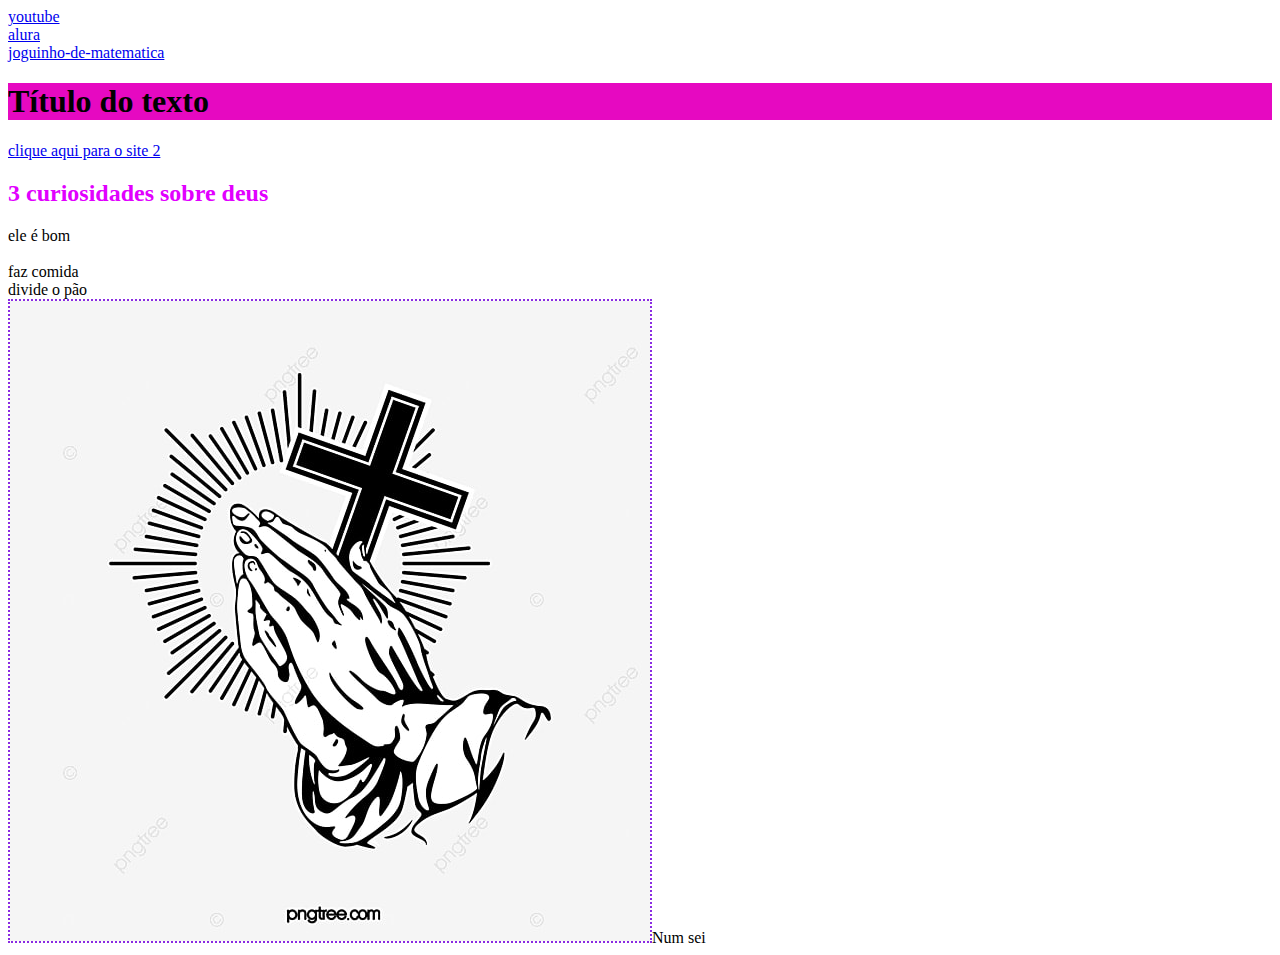
==== index.html @ e6341722 "a" ====
<!DOCTYPE html> <!--versão 5 do html-->

<html lang="pt-br"> <!--origem do site, Brasil-->
    <head> <!--cabeça invísivel do site-->
        <meta charset="UTF-8"><!--simbolos de outros países-->
    
        <title>Uruguay</title> <!--título da aba-->

       <link rel="stylesheet" href="style.css"> <!--conectar css no html-->
    </head>

    <body> <!--conteúdo visivel-->
        <header>

<li>
                <a href="https://www.youtube.com/">youtube<a/>
            </li>
            <li>
                <a href="https://www.alura.com.br/">alura<a/>
            </li>
            <li>
                <a href="https://www.coquinhos.com/tag/jogos-de-matematica/">joguinho-de-matematica<a/>
            </li>
        

            <h1 style="background-color: rgb(230, 9, 193);">Título do texto</h1>
            
            <footer class="rodape"
            <h2>
                <a href="index2.html">clique aqui para o site 2</a>
            </h2>
            <main>
                <div>
                    <h2>3 curiosidades sobre deus</h2>
                </ol>
                    <li>ele é bom<li>
                        <li>faz comida</li>
                        <li>divide o pão</li>
                    </li>
            
                </ol>
            </main>
            <img src="deus.jpg" alt="" id="img-deus"
            <img src="panda.webp" alt="" id="pandinha"
            <h1>Num sei</h1>
        </header>
        <main class="principal">

         <!--formatação de texto-->
            
            
        </main>
</body>
</html>
---- style.css ----
h2{
    color:rgb(225, 0, 255)
}
#img-deus{
    border: 2px blueviolet dotted;
}
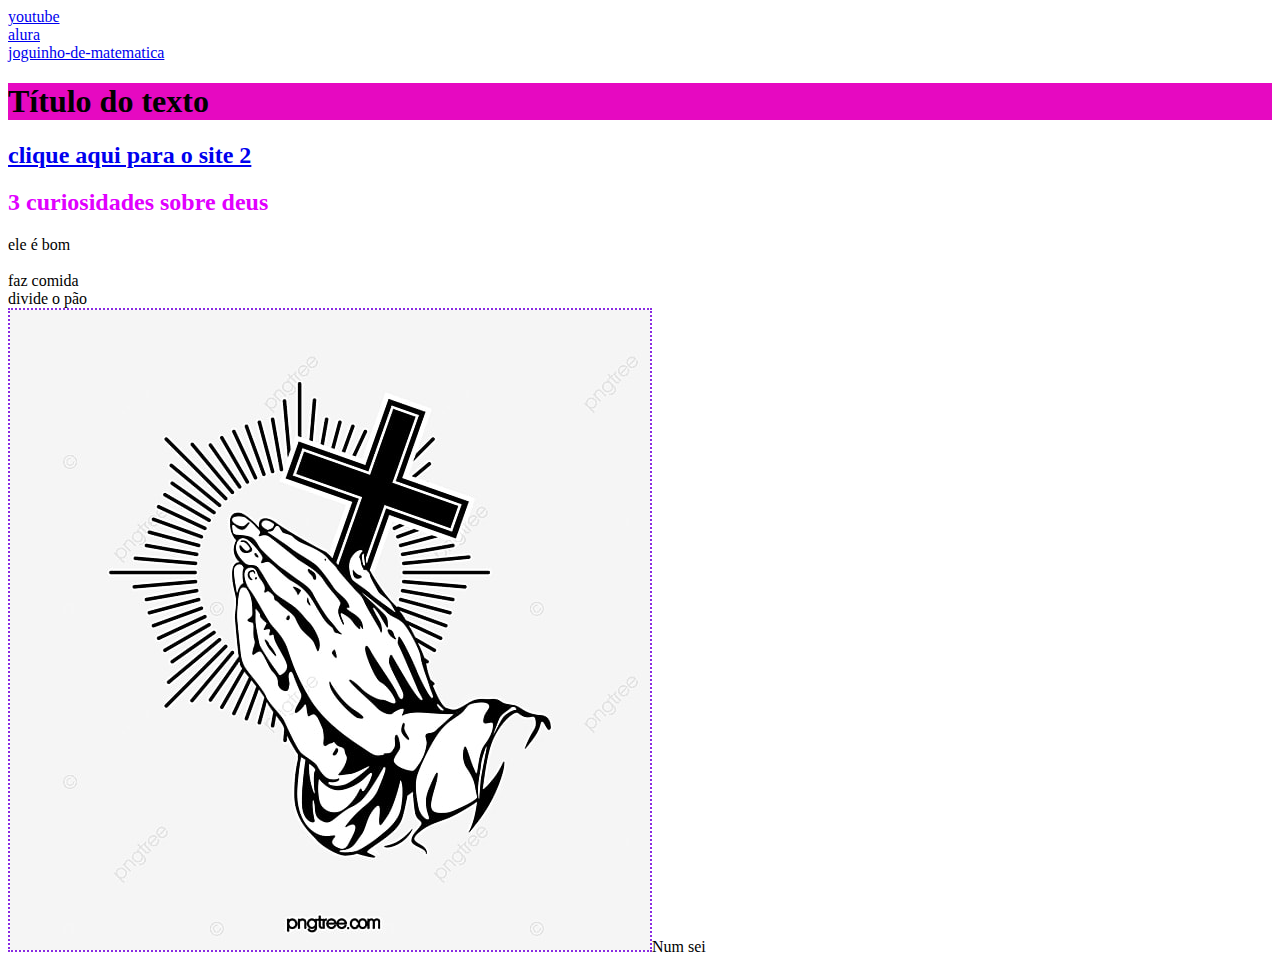
==== commit 60ea8eb2: "safaf" ====
--- a/index.html
+++ b/index.html
@@ -12,7 +12,7 @@
     <body> <!--conteúdo visivel-->
         <header>
 
-<li>
+            <li>
                 <a href="https://www.youtube.com/">youtube<a/>
             </li>
             <li>
@@ -25,7 +25,7 @@
 
             <h1 style="background-color: rgb(230, 9, 193);">Título do texto</h1>
             
-            <footer class="rodape"
+            <footer class="rodape"></footer>
             <h2>
                 <a href="index2.html">clique aqui para o site 2</a>
             </h2>
@@ -41,7 +41,7 @@
                 </ol>
             </main>
             <img src="deus.jpg" alt="" id="img-deus"
-            <img src="panda.webp" alt="" id="pandinha"
+            <img src="gatinnn.jpg" alt="" id="img-gatin"
             <h1>Num sei</h1>
         </header>
         <main class="principal">
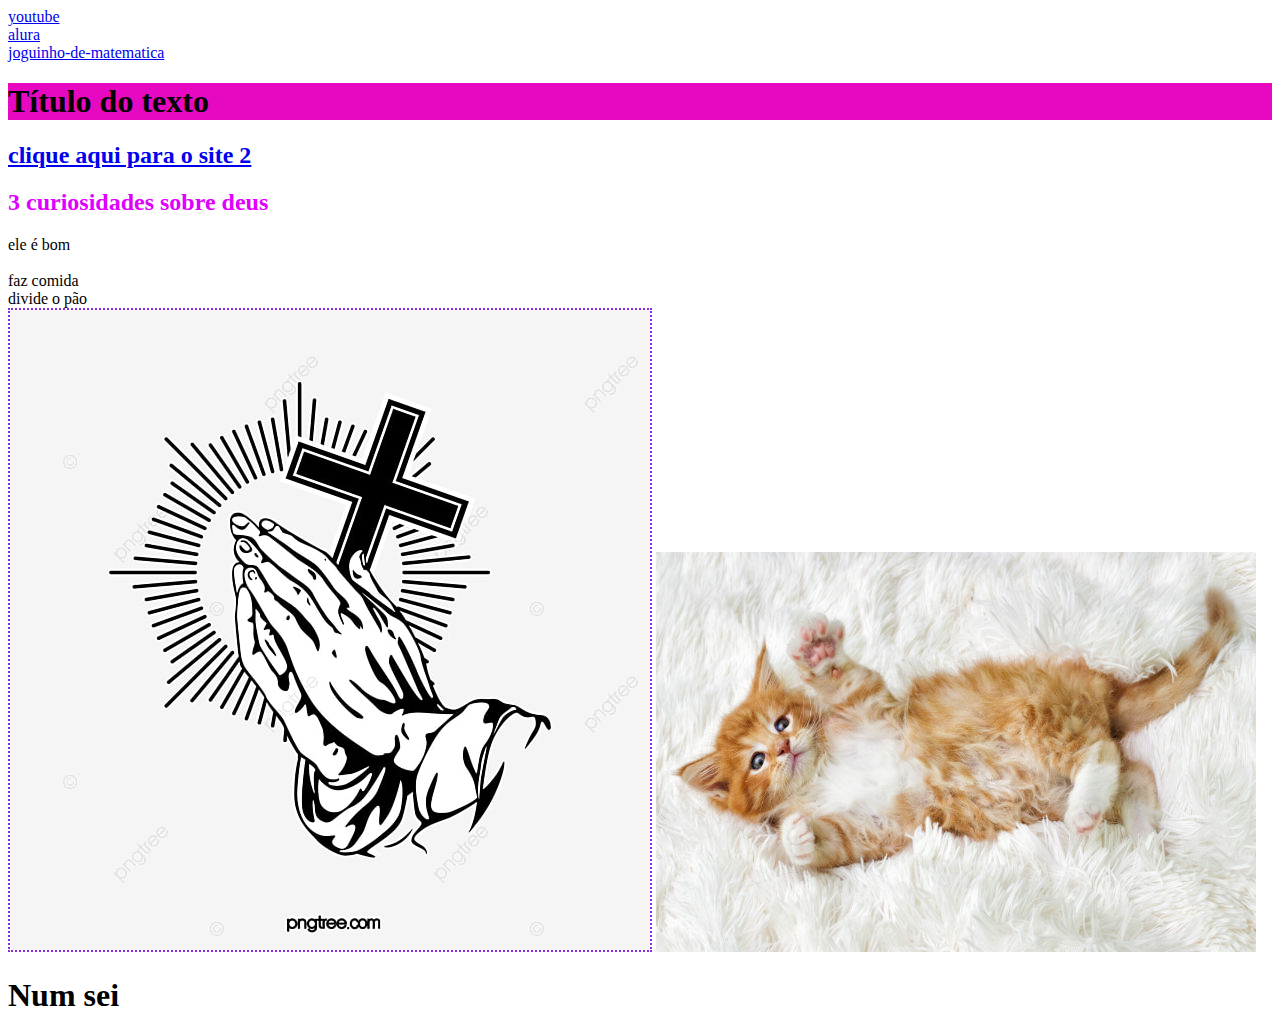
==== commit b360e29b: "a" ====
--- a/index.html
+++ b/index.html
@@ -40,8 +40,8 @@
             
                 </ol>
             </main>
-            <img src="deus.jpg" alt="" id="img-deus"
-            <img src="gatinnn.jpg" alt="" id="img-gatin"
+            <img src="deus.jpg" alt="" id="img-deus">
+            <img src="gatinnn.jpg" alt="" id="img-gatin">
             <h1>Num sei</h1>
         </header>
         <main class="principal">
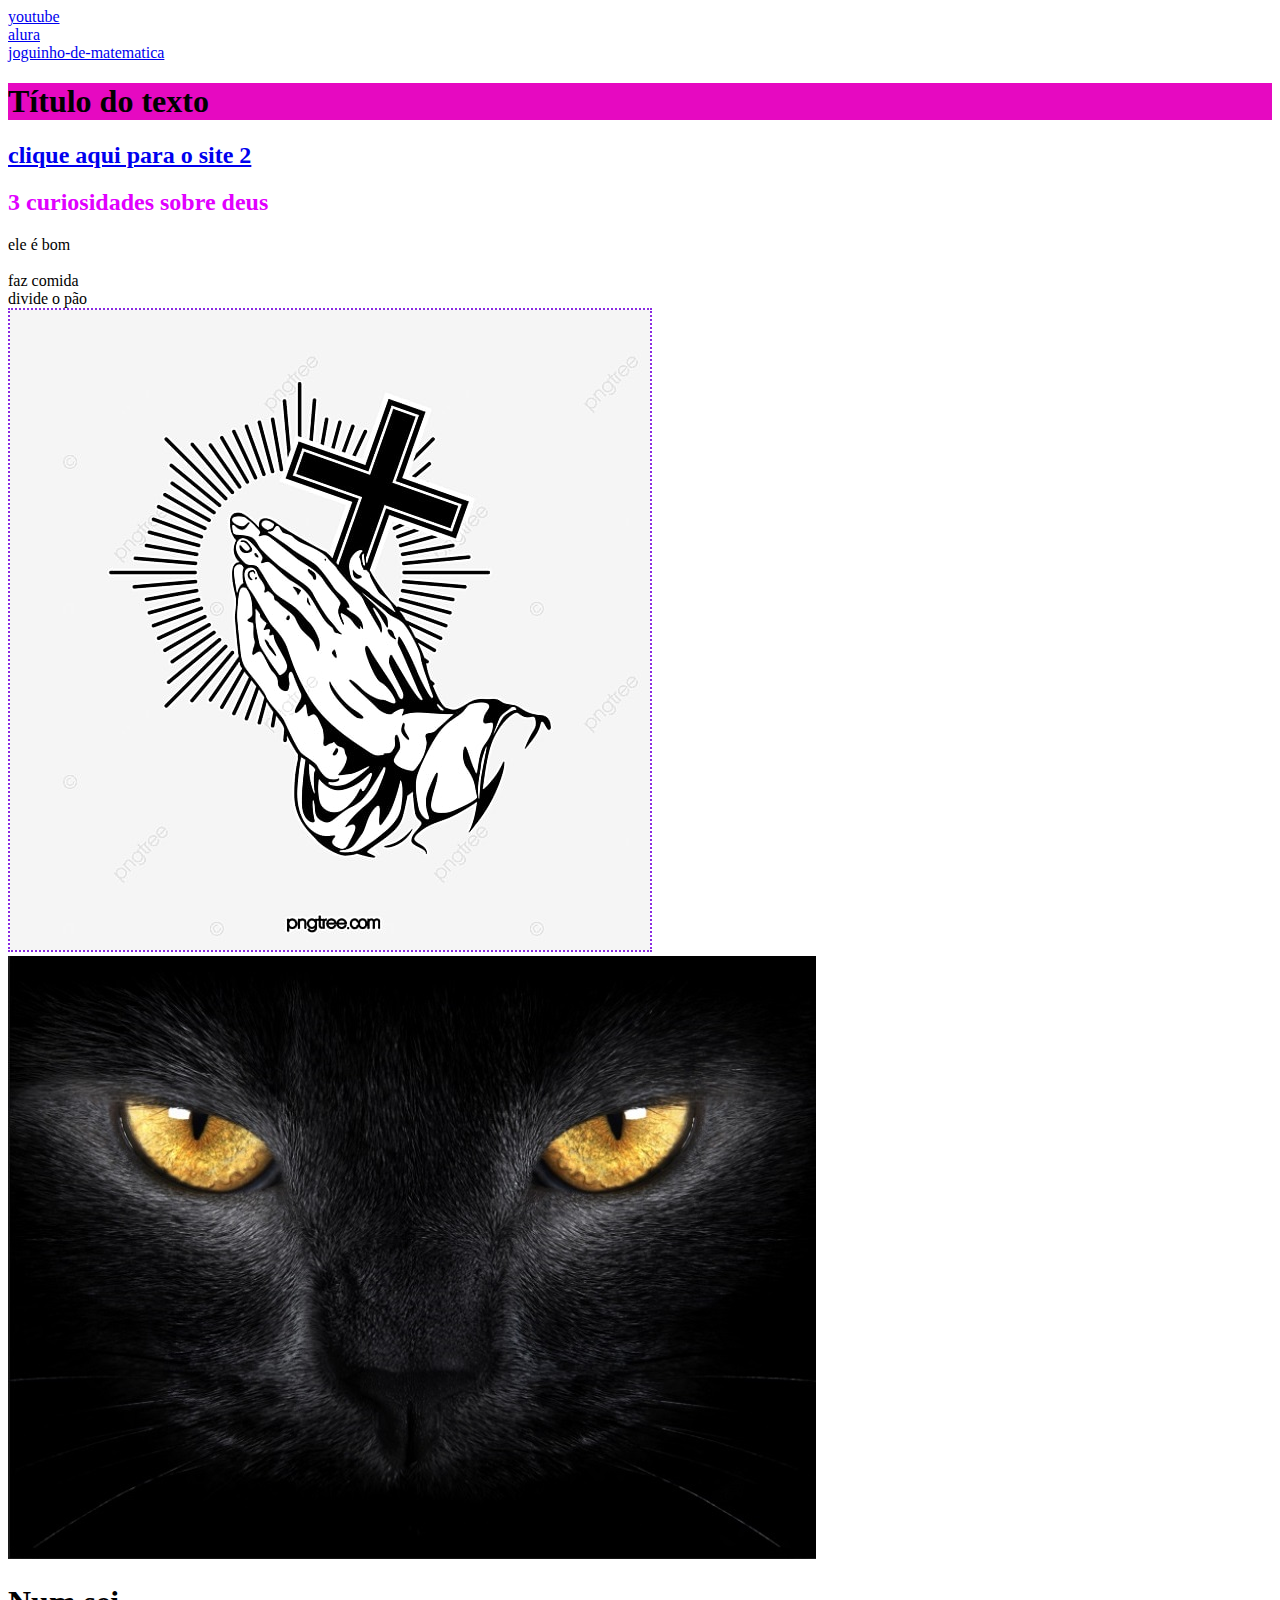
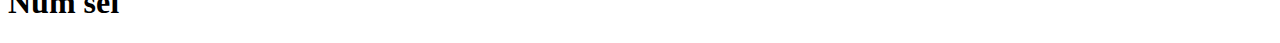
==== commit 402185d0: "WSA" ====
--- a/index.html
+++ b/index.html
@@ -41,7 +41,7 @@
                 </ol>
             </main>
             <img src="deus.jpg" alt="" id="img-deus">
-            <img src="gatinnn.jpg" alt="" id="img-gatin">
+            <img src="gatu preto.jpg" alt="" id="img-gatin">
             <h1>Num sei</h1>
         </header>
         <main class="principal">
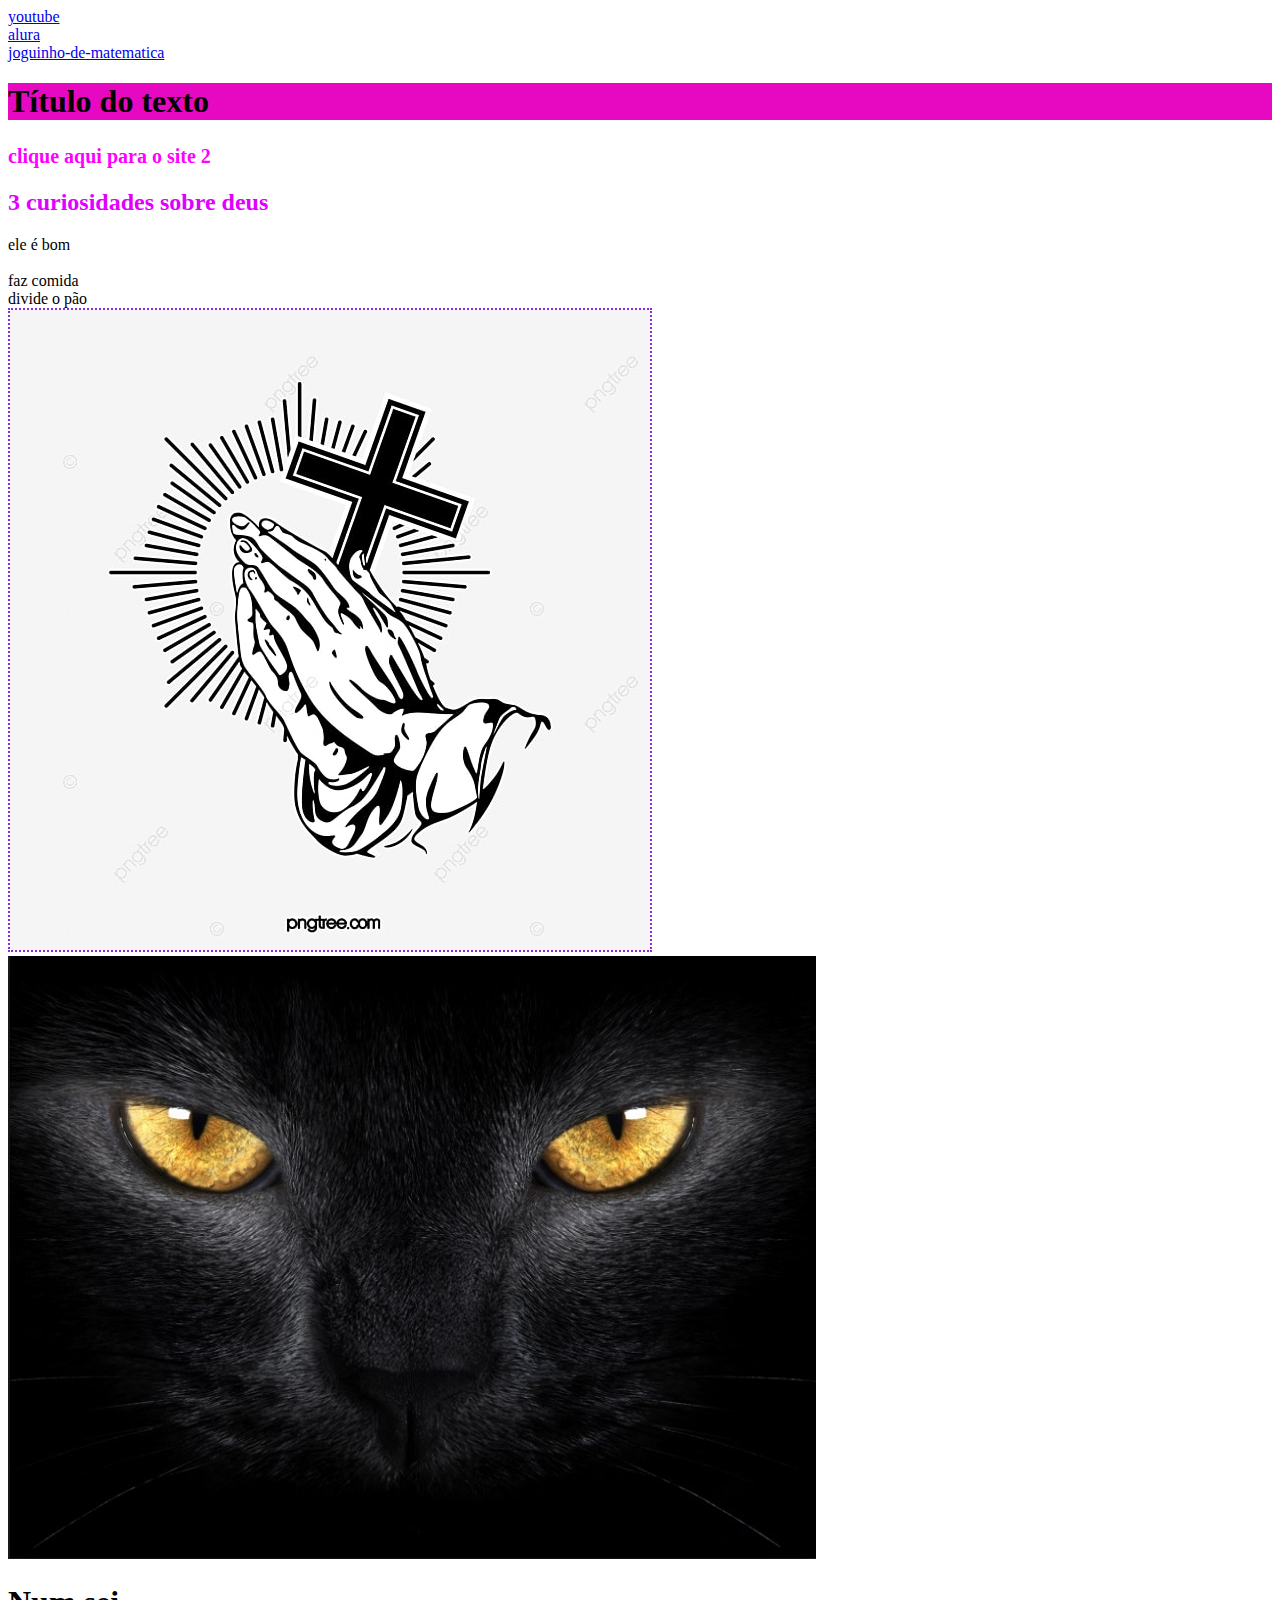
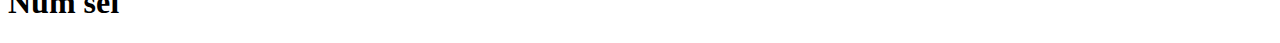
==== commit a7791b32: "dvz" ====
--- a/index.html
+++ b/index.html
@@ -27,7 +27,7 @@
             
             <footer class="rodape"></footer>
             <h2>
-                <a href="index2.html">clique aqui para o site 2</a>
+                <a href="index2.html" id="link-gatitu">clique aqui para o site 2</a>
             </h2>
             <main>
                 <div>
--- a/style.css
+++ b/style.css
@@ -3,4 +3,17 @@
 }
 #img-deus{
     border: 2px blueviolet dotted;
+}
+#link-gatitu{
+    width: 30px;
+}
+#link-gatitu{
+    font-size: 20px;
+    color: fuchsia;
+    text-decoration: none;
+}
+#link-gatitu:hover{
+    font-size: 30px;
+    color: rgb(255, 115, 0);
+    text-decoration: double;
 }